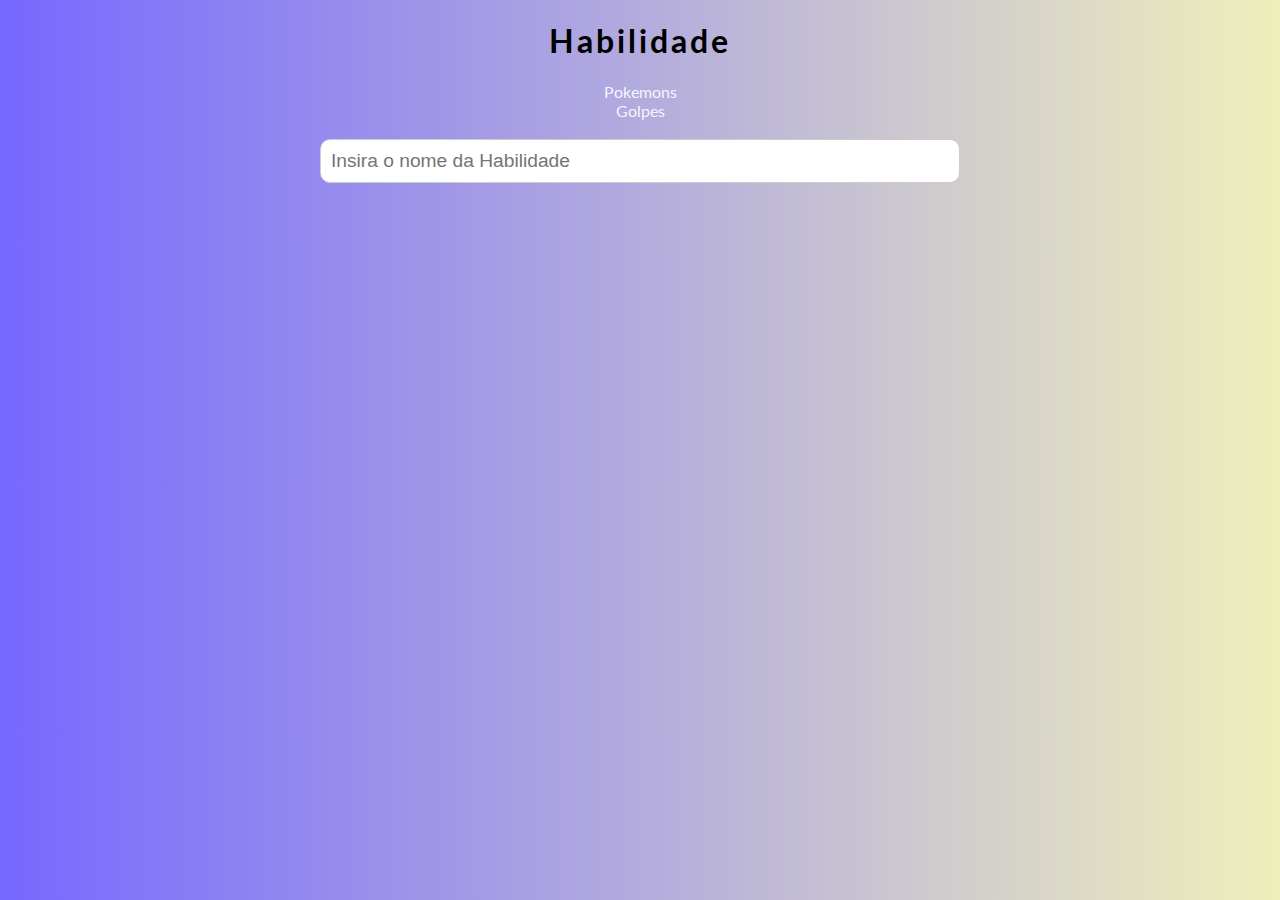
==== habilidades.html @ cabe91ed "Add files via upload" ====
<!DOCTYPE html>
<html lang="en">
  <head>
    <meta charset="UTF-8" />
    <meta name="viewport" content="width=device-width, initial-scale=1.0" />
    <link rel="stylesheet" href="style.css" />
    <title>Pokedex</title>
  </head>
  <body>
    <h1>Habilidade</h1>
    <a href="index.html" style="text-decoration: none; color: aliceblue;">Pokemons</a>
    
    <a href="golpes.html" style="text-decoration: none; color: aliceblue;">Golpes</a>
    <br>
    <input id="search" class="search" type="search" placeholder="Insira o nome da Habilidade">
    <div class="hab-container" id="hab-container"></div>
    <script src="script2.js"></script>
  </body>
</html>
---- style.css ----
@import url('https://fonts.googleapis.com/css?family=Lato:300,400&display=swap');

* {
  box-sizing: border-box;
}

body {
  background: #efefbb;
  background: linear-gradient(to right, #7768ff, #efefbb);
  font-family: 'Lato', sans-serif;
  display: flex;
  flex-direction: column;
  align-items: center;
  justify-content: center;
  margin: 0;
}

h1 {
  letter-spacing: 3px;
}

.poke-container {
  display: flex;
  flex-wrap: wrap;
  align-items: space-between;
  justify-content: center;
  margin: 0 auto;
  max-width: 1200px;
}


.pokemon {
  background-color: #eee;
  border-radius: 10px;
  box-shadow: 0 3px 15px rgba(100, 100, 100, 0.5);
  margin: 10px;
  padding: 20px;
  text-align: center;
}

.pokemon .img-container {
  background-color: rgba(255, 255, 255, 0.6);
  border-radius: 20%;
  width: 200px;
  height: 120px;
  text-align: center;
}

.pokemon .img-container img {
  max-width: 90%;
  margin-top: 20px;
}

.pokemon .info {
  margin-top: 20px;
}

.pokemon .info .number {
  background-color: rgba(0, 0, 0, 0.1);
  padding: 5px 10px;
  border-radius: 10px;
  font-size: 0.8em;
}

.pokemon .info .name {
  margin: 15px 0 7px;
  letter-spacing: 1px;
}

#golpe-container {
  display: flex;
  flex-wrap: wrap;
  justify-content: center;
  gap: 10px;
  margin: 20px;
}

.move {
  background-color: #fff;
  border-radius: 10px;
  box-shadow: 0px 0px 10px rgba(0, 0, 0, 0.1);
  cursor: pointer;
  overflow: hidden;
  transition: transform 0.2s;
  width: 280px;
  text-align: center;
}

.move:hover {
  transform: translateY(-5px);
}

.pokemon:hover{
  transform: scale(1.30, 1.30);
    background:white;
    box-shadow: 2px 2px 20px rgba(0,0,0,.5);
}

#search{
  width: 50%;
  padding: 10px;
  border-radius: 10px;
  border: 1px solid #ccc;
  margin-bottom: 20px;
  font-size: 1.2em;
  outline: none;
}

#hab-container {
  display: flex;
  flex-wrap: wrap;
  justify-content: center;
  gap: 10px;
  margin: 20px;
}

.hab {
  background-color: #fff;
  border-radius: 10px;
  box-shadow: 0px 0px 10px rgba(0, 0, 0, 0.1);
  cursor: pointer;
  overflow: hidden;
  transition: transform 0.2s;
  width: 280px;
  text-align: center;
}

.hab:hover {
  transform: translateY(-5px);
}

h5{
  margin-top: 5px;
  margin-bottom: 5px;
}
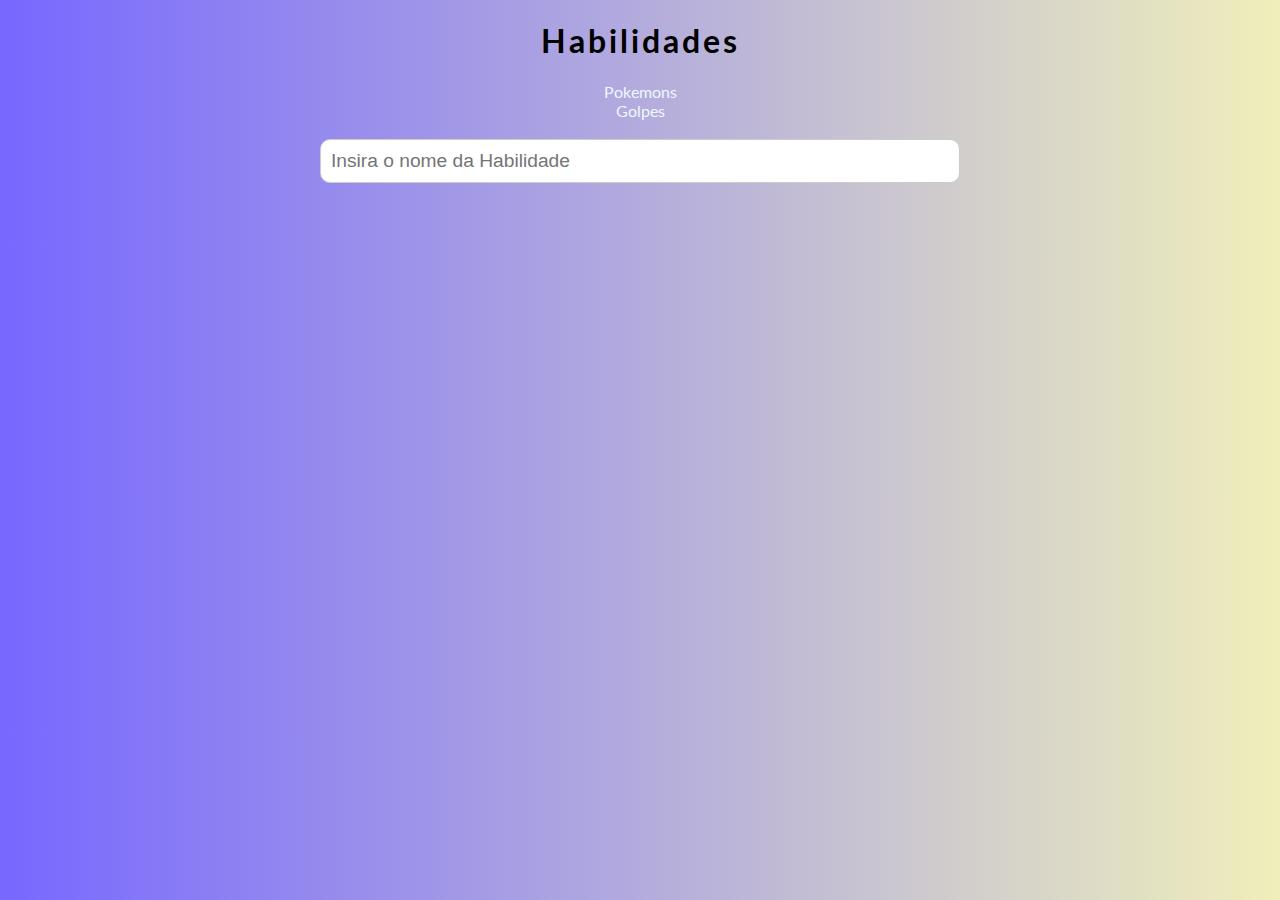
==== commit d0508d4f: "Update habilidades.html" ====
--- a/habilidades.html
+++ b/habilidades.html
@@ -7,7 +7,7 @@
     <title>Pokedex</title>
   </head>
   <body>
-    <h1>Habilidade</h1>
+    <h1>Habilidades</h1>
     <a href="index.html" style="text-decoration: none; color: aliceblue;">Pokemons</a>
     
     <a href="golpes.html" style="text-decoration: none; color: aliceblue;">Golpes</a>
@@ -16,4 +16,4 @@
     <div class="hab-container" id="hab-container"></div>
     <script src="script2.js"></script>
   </body>
-</html>+</html>
